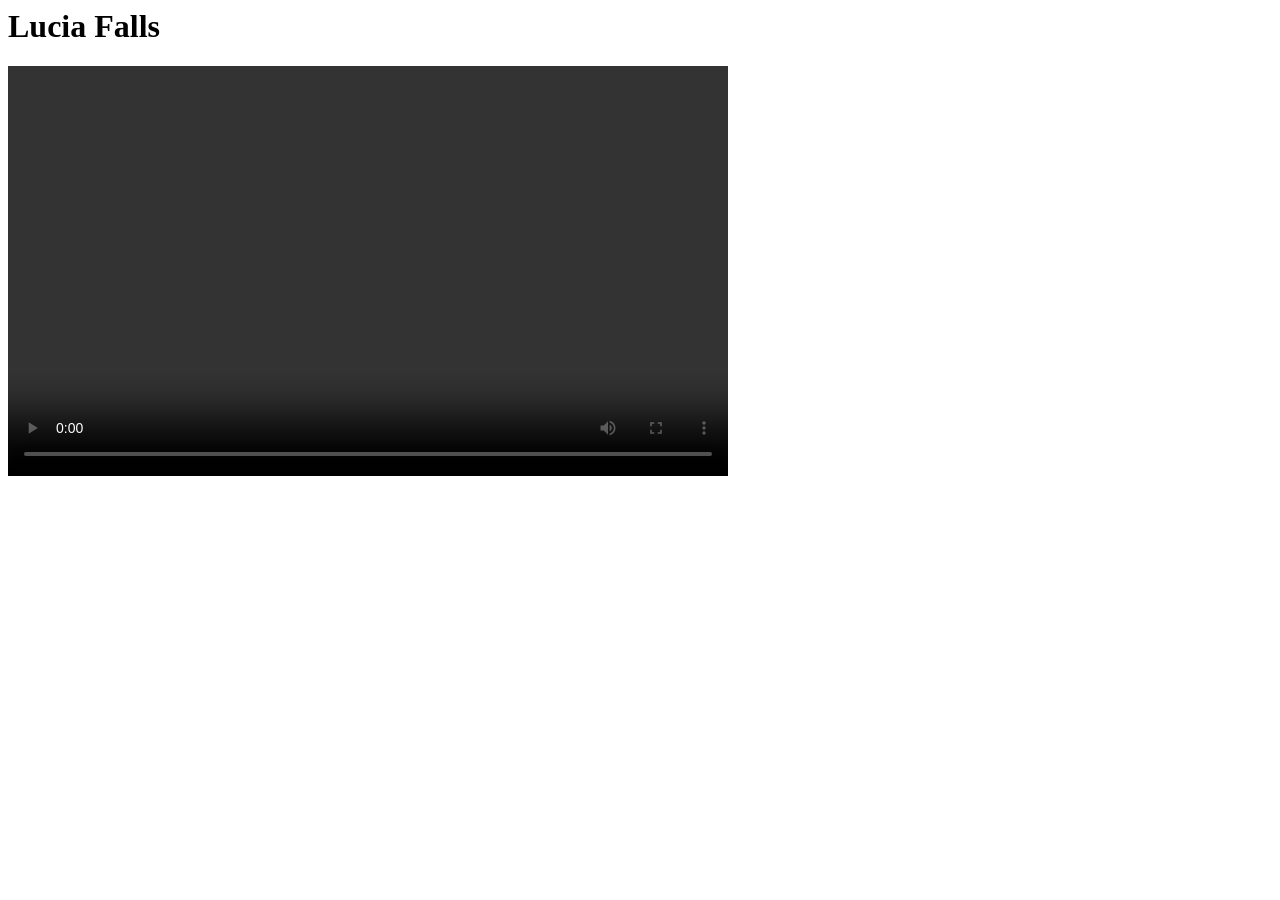
==== index.html @ 532a3798 "Update index.html" ====
<html>
<head>
<title>My Videos</title>
</hea>
<body>
<h1>Lucia Falls</h1>
<video width="720" height="410" controls controlsList="nodownload">
  <source src="mp4/Lucia Falls.mp4" type="video/mp4">
  <!--<source src="movie.ogg" type="video/ogg">-->
  Your browser does not support the video tag.
</video>
</body>
</html>
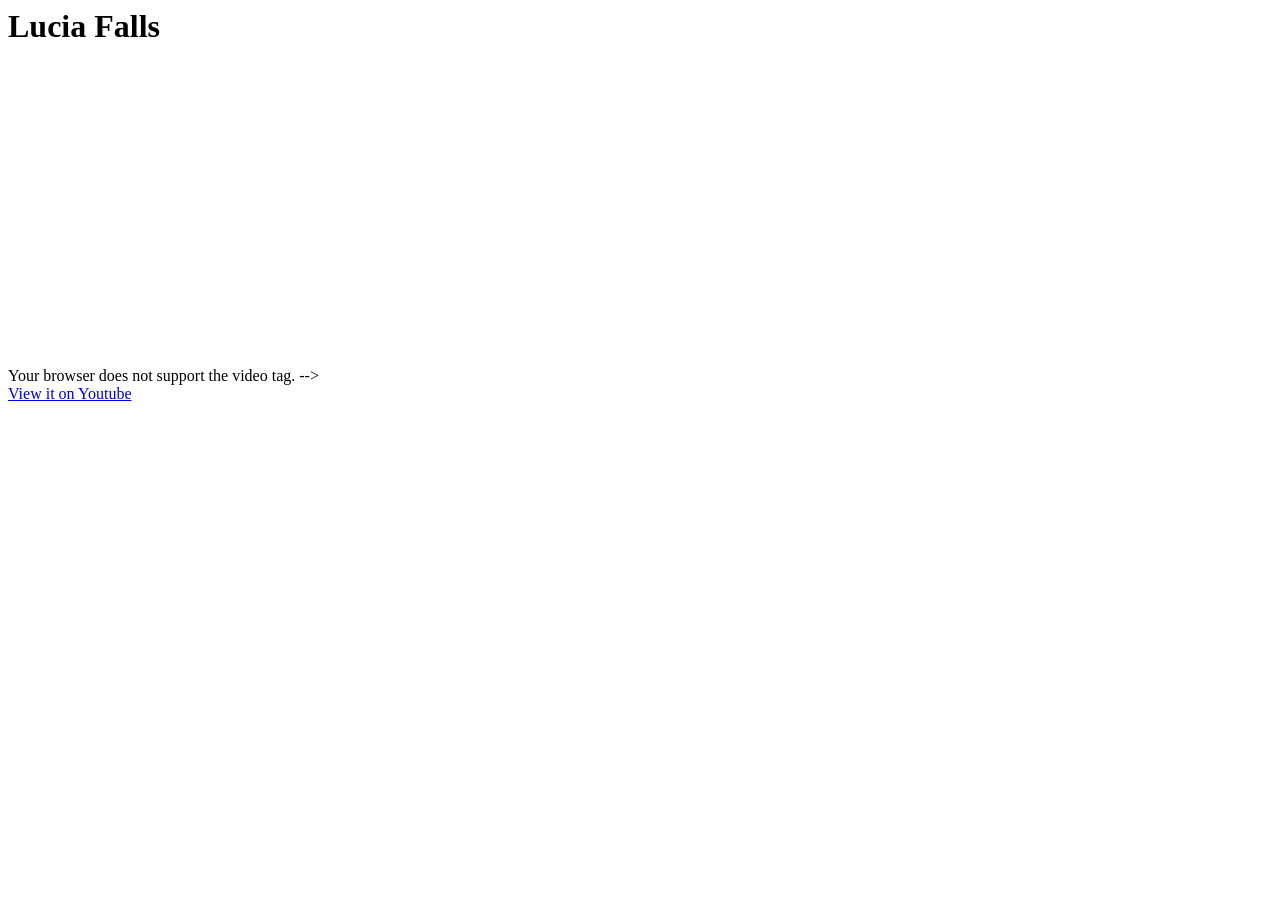
==== commit 721039fc: "Update videos index.html" ====
--- a/index.html
+++ b/index.html
@@ -4,10 +4,16 @@
 </hea>
 <body>
 <h1>Lucia Falls</h1>
+<!--
 <video width="720" height="410" controls controlsList="nodownload">
   <source src="mp4/Lucia Falls.mp4" type="video/mp4">
   <!--<source src="movie.ogg" type="video/ogg">-->
   Your browser does not support the video tag.
 </video>
+-->
+  
+<iframe width="560" height="315" src="https://www.youtube.com/embed/hAqtOxHseEQ?si=yEPXVlJUc3vy50py" title="YouTube video player" frameborder="0" allow="accelerometer; autoplay; clipboard-write; encrypted-media; gyroscope; picture-in-picture; web-share" referrerpolicy="strict-origin-when-cross-origin" allowfullscreen></iframe><br>
+  
+<a href="https://www.youtube.com/watch?v=hAqtOxHseEQ" target="_blank">View it on Youtube</a>
 </body>
 </html>
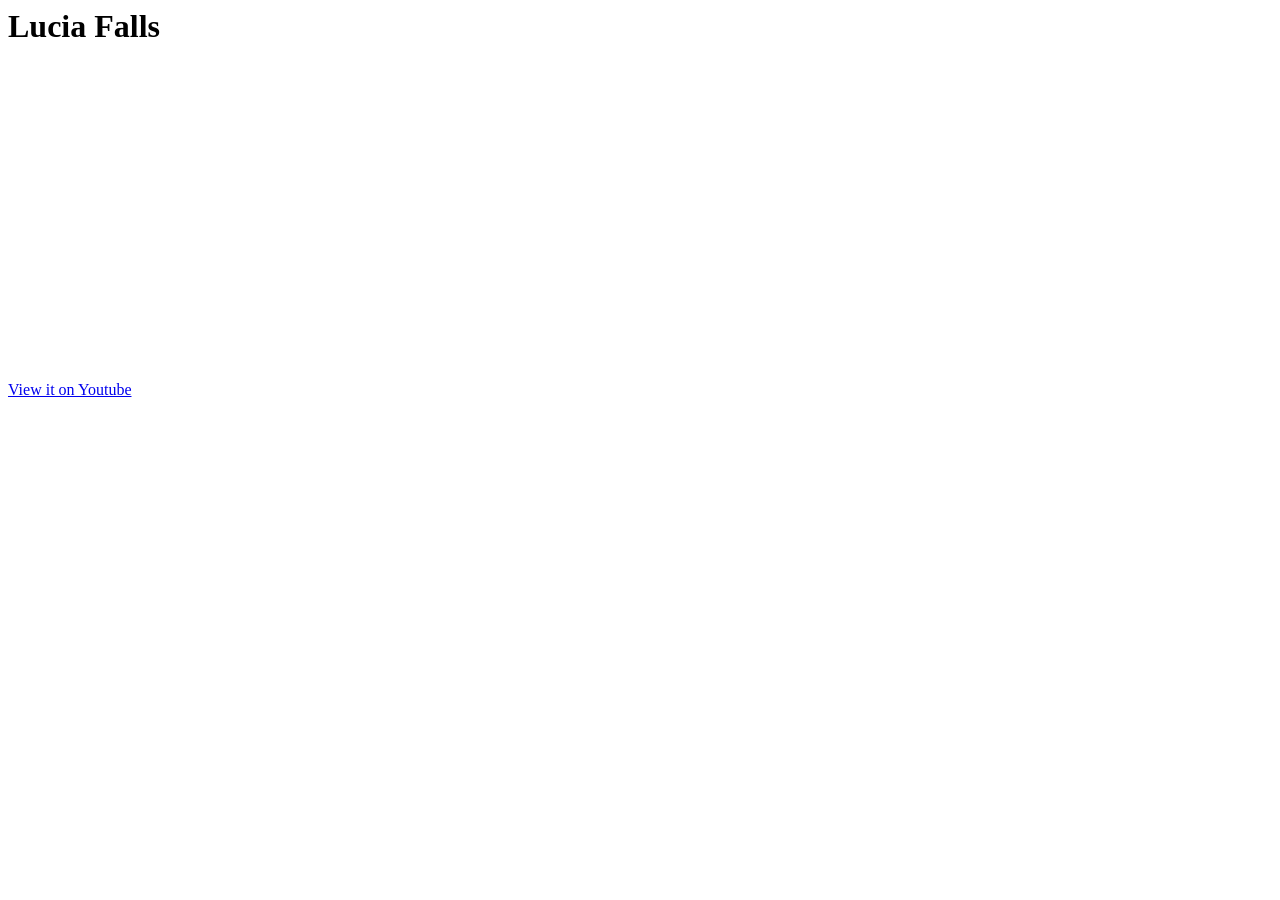
==== commit 22c9b71c: "Update index.html" ====
--- a/index.html
+++ b/index.html
@@ -6,9 +6,9 @@
 <h1>Lucia Falls</h1>
 <!--
 <video width="720" height="410" controls controlsList="nodownload">
-  <source src="mp4/Lucia Falls.mp4" type="video/mp4">
+  <source src="mp4/Lucia Falls.mp4" type="video/mp4"> -->
   <!--<source src="movie.ogg" type="video/ogg">-->
-  Your browser does not support the video tag.
+<!--  Your browser does not support the video tag.
 </video>
 -->
   
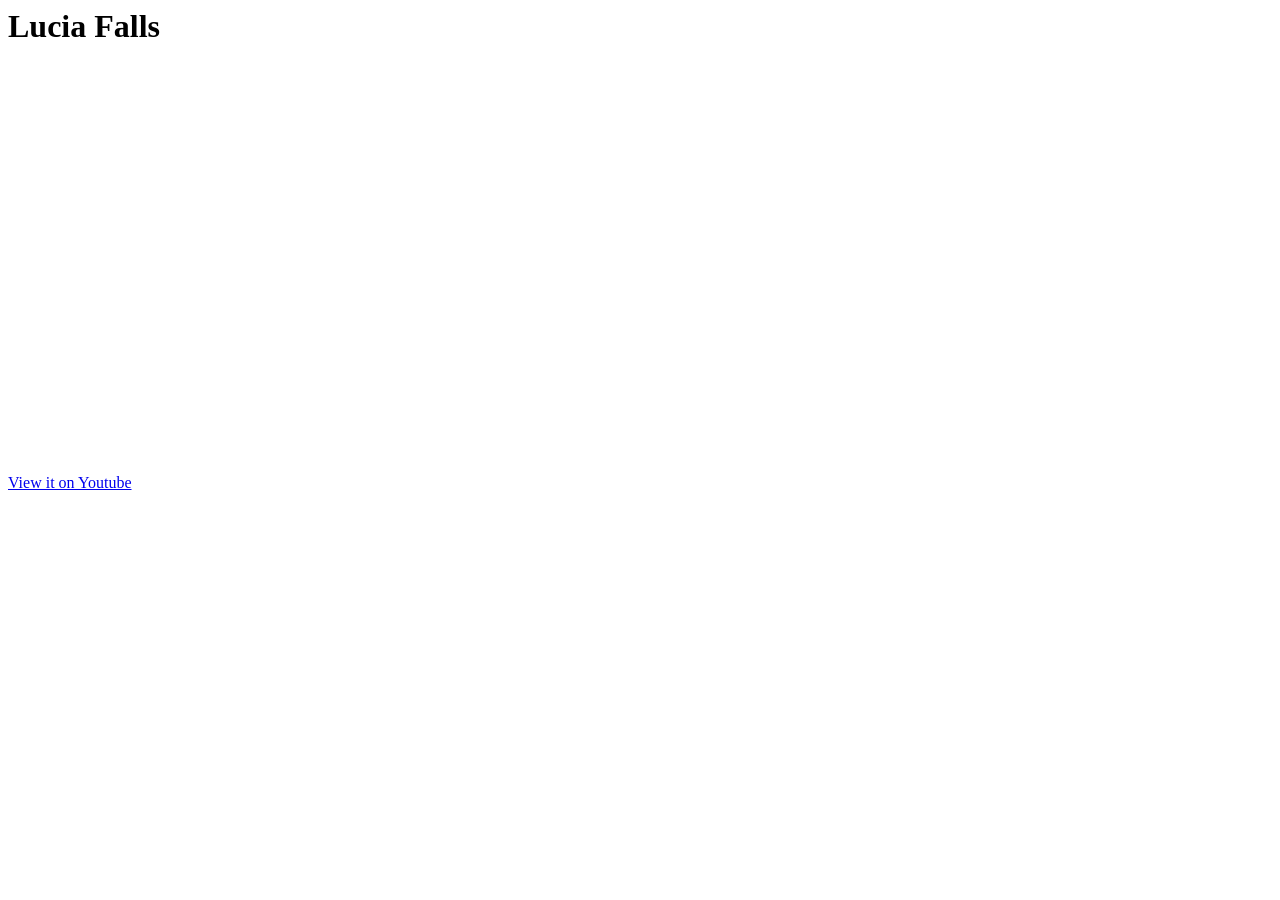
==== commit 407c72f9: "Update index.html" ====
--- a/index.html
+++ b/index.html
@@ -12,7 +12,7 @@
 </video>
 -->
   
-<iframe width="560" height="315" src="https://www.youtube.com/embed/hAqtOxHseEQ?si=yEPXVlJUc3vy50py" title="YouTube video player" frameborder="0" allow="accelerometer; autoplay; clipboard-write; encrypted-media; gyroscope; picture-in-picture; web-share" referrerpolicy="strict-origin-when-cross-origin" allowfullscreen></iframe><br>
+<iframe width="720" height="408" src="https://www.youtube.com/embed/hAqtOxHseEQ?si=yEPXVlJUc3vy50py" title="YouTube video player" frameborder="0" allow="accelerometer; autoplay; clipboard-write; encrypted-media; gyroscope; picture-in-picture; web-share" referrerpolicy="strict-origin-when-cross-origin" allowfullscreen></iframe><br>
   
 <a href="https://www.youtube.com/watch?v=hAqtOxHseEQ" target="_blank">View it on Youtube</a>
 </body>
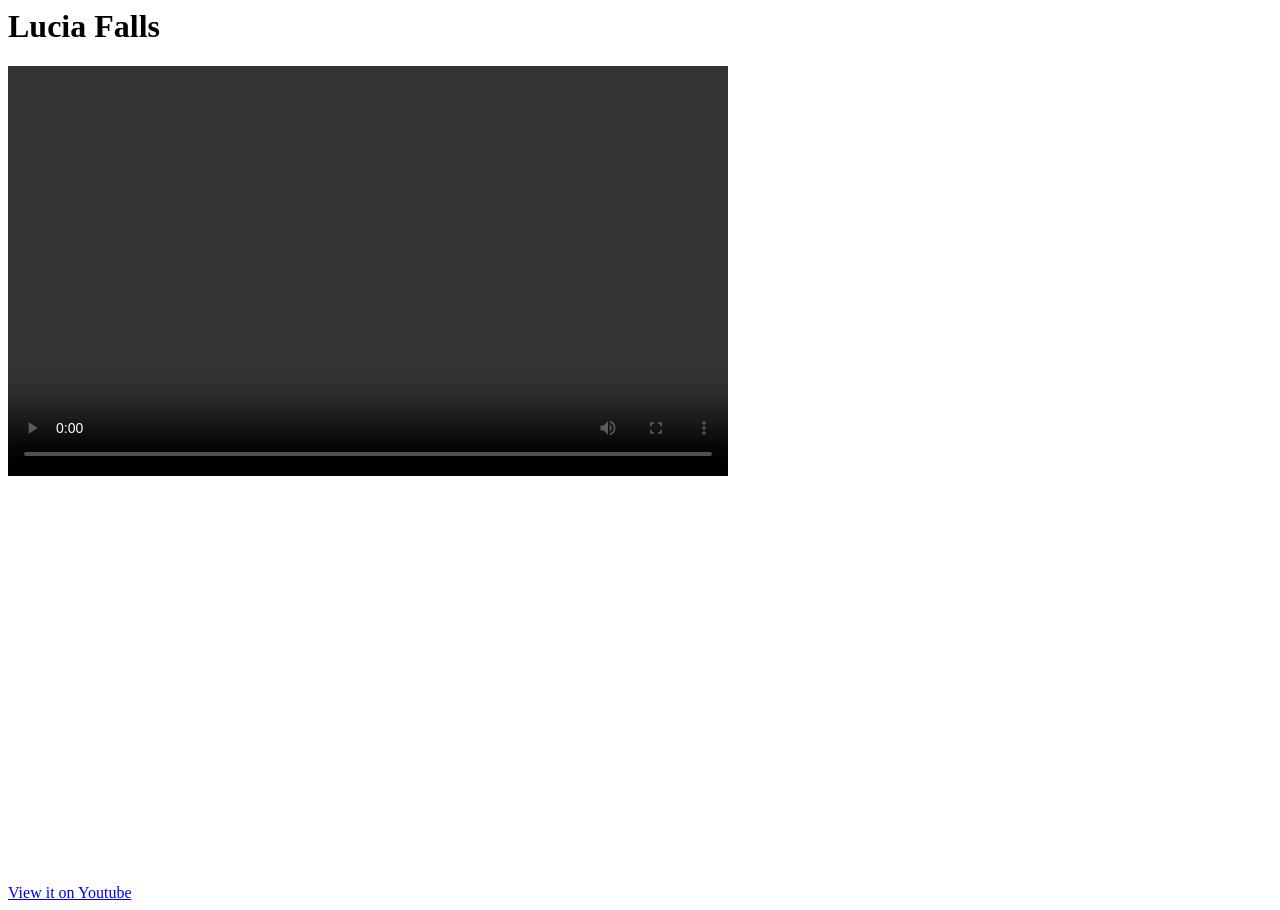
==== commit b4e4b382: "Embed YouTube video instead of local video Replaced video tag with YouTube iframe for Lucia Falls." ====
--- a/index.html
+++ b/index.html
@@ -4,13 +4,13 @@
 </hea>
 <body>
 <h1>Lucia Falls</h1>
-<!--
+
 <video width="720" height="410" controls controlsList="nodownload">
-  <source src="mp4/Lucia Falls.mp4" type="video/mp4"> -->
+  <source src="mp4/Lucia_Falls.mp4" type="video/mp4"> -->
   <!--<source src="movie.ogg" type="video/ogg">-->
-<!--  Your browser does not support the video tag.
+  Your browser does not support the video tag.
 </video>
--->
+
   
 <iframe width="720" height="408" src="https://www.youtube.com/embed/hAqtOxHseEQ?si=yEPXVlJUc3vy50py" title="YouTube video player" frameborder="0" allow="accelerometer; autoplay; clipboard-write; encrypted-media; gyroscope; picture-in-picture; web-share" referrerpolicy="strict-origin-when-cross-origin" allowfullscreen></iframe><br>
   
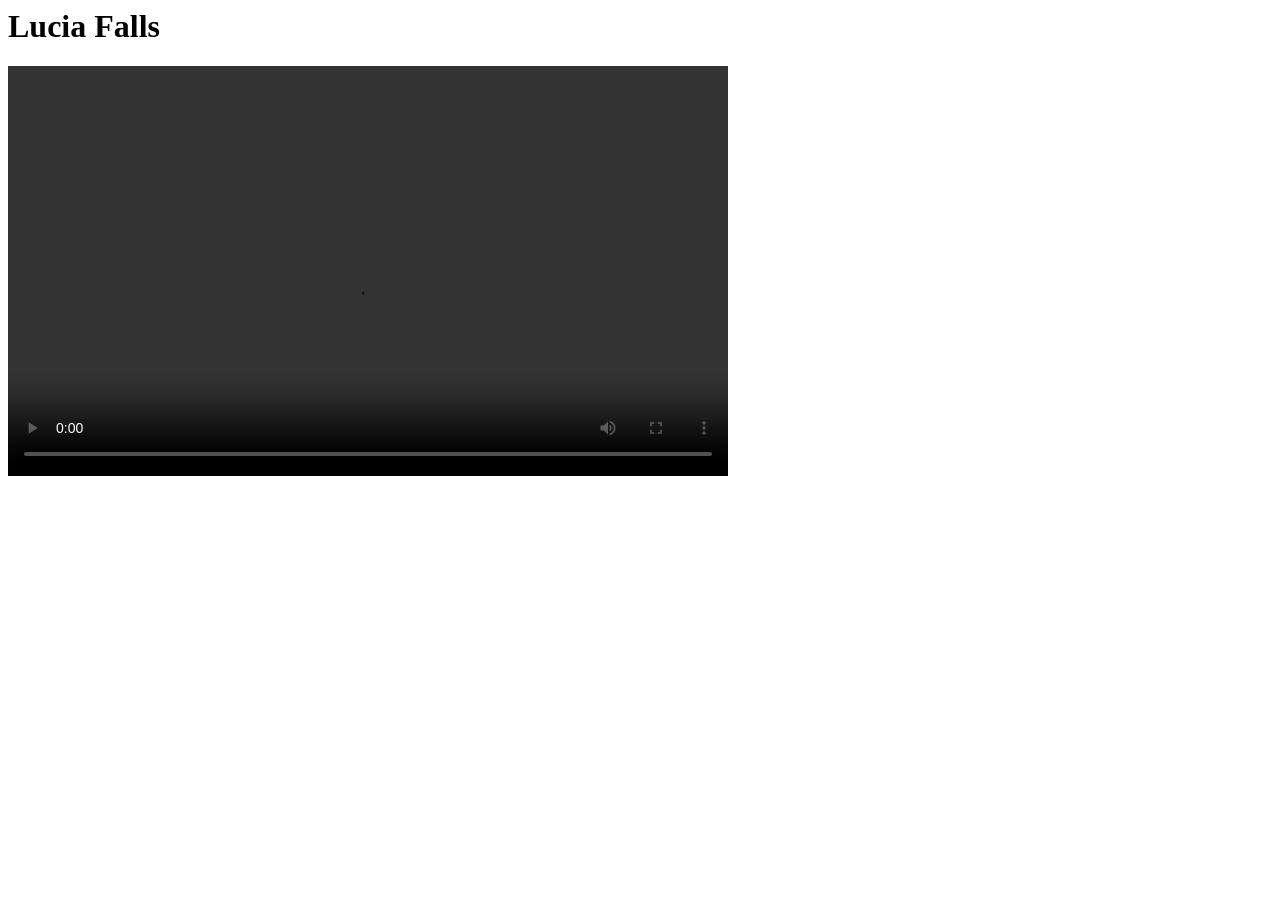
==== commit 440d1565: "Comment out YouTube iframe and add video link Commented out the YouTube iframe and added a link to v" ====
--- a/index.html
+++ b/index.html
@@ -11,9 +11,10 @@
   Your browser does not support the video tag.
 </video>
 
-  
-<iframe width="720" height="408" src="https://www.youtube.com/embed/hAqtOxHseEQ?si=yEPXVlJUc3vy50py" title="YouTube video player" frameborder="0" allow="accelerometer; autoplay; clipboard-write; encrypted-media; gyroscope; picture-in-picture; web-share" referrerpolicy="strict-origin-when-cross-origin" allowfullscreen></iframe><br>
-  
+<!--
+<iframe width="720" height="408" src="https://www.youtube.com/embed/hAqtOxHseEQ?si=yEPXVlJUc3vy50py" >title="YouTube video player" frameborder="0" allow="accelerometer; autoplay; clipboard-write; encrypted-media; gyroscope; picture-in-picture; web-share" referrerpolicy="strict-origin-when-cross-origin" allowfullscreen></iframe><br>
 <a href="https://www.youtube.com/watch?v=hAqtOxHseEQ" target="_blank">View it on Youtube</a>
+-->
+
 </body>
 </html>
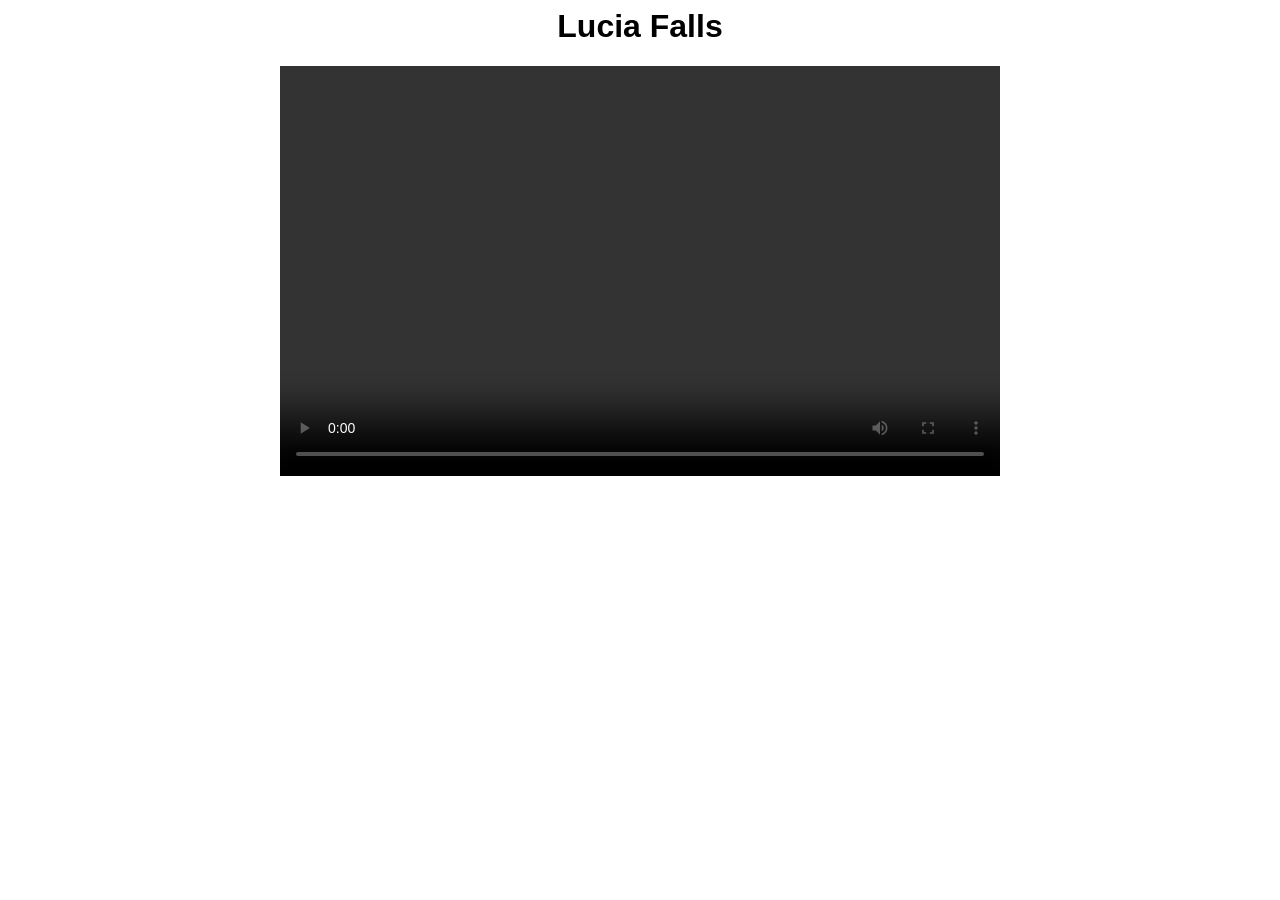
==== commit 6a8e7b30: "Add video and center title in index.html" ====
--- a/index.html
+++ b/index.html
@@ -3,13 +3,15 @@
 <title>My Videos</title>
 </hea>
 <body>
-<h1>Lucia Falls</h1>
+<center>
+<h1 style="font-family:arial;">Lucia Falls</h1>
 
 <video width="720" height="410" controls controlsList="nodownload">
   <source src="mp4/Lucia_Falls.mp4" type="video/mp4"> -->
   <!--<source src="movie.ogg" type="video/ogg">-->
   Your browser does not support the video tag.
 </video>
+</center>
 
 <!--
 <iframe width="720" height="408" src="https://www.youtube.com/embed/hAqtOxHseEQ?si=yEPXVlJUc3vy50py" >title="YouTube video player" frameborder="0" allow="accelerometer; autoplay; clipboard-write; encrypted-media; gyroscope; picture-in-picture; web-share" referrerpolicy="strict-origin-when-cross-origin" allowfullscreen></iframe><br>
